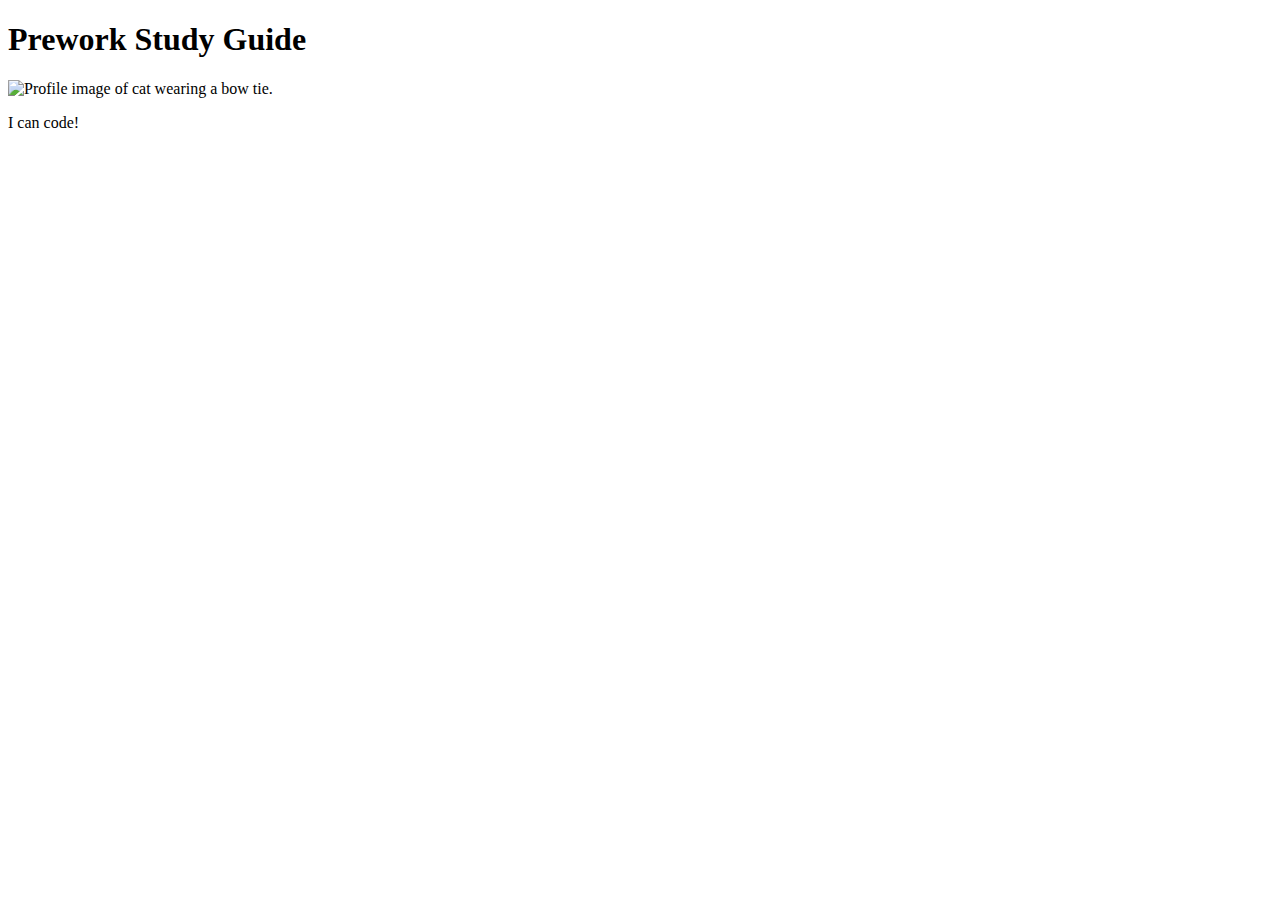
==== Assets/index.html @ 5dcf057f "added code to HTML file" ====
<!DOCTYPE html>
<html lang="en">
  <head>
    <meta charset="UTF-8" />
    <meta http-equiv="X-UA-Compatible" content="IE=edge" />
    <meta name="viewport" content="width=device-width, initial-scale=1.0" />
    <title>Prework Study Guide</title>
  </head>
  <body>
    <header id="top">
      <h1>Prework Study Guide</h1>
      <img src="./assets/bowtie-cat.png" alt="Profile image of cat wearing a bow tie." />
    </header>
    <main>
      <!-- Student code goes here -->
    </main>

    <footer>
      <p>I can code!</p>
    </footer>
  </body>
</html>
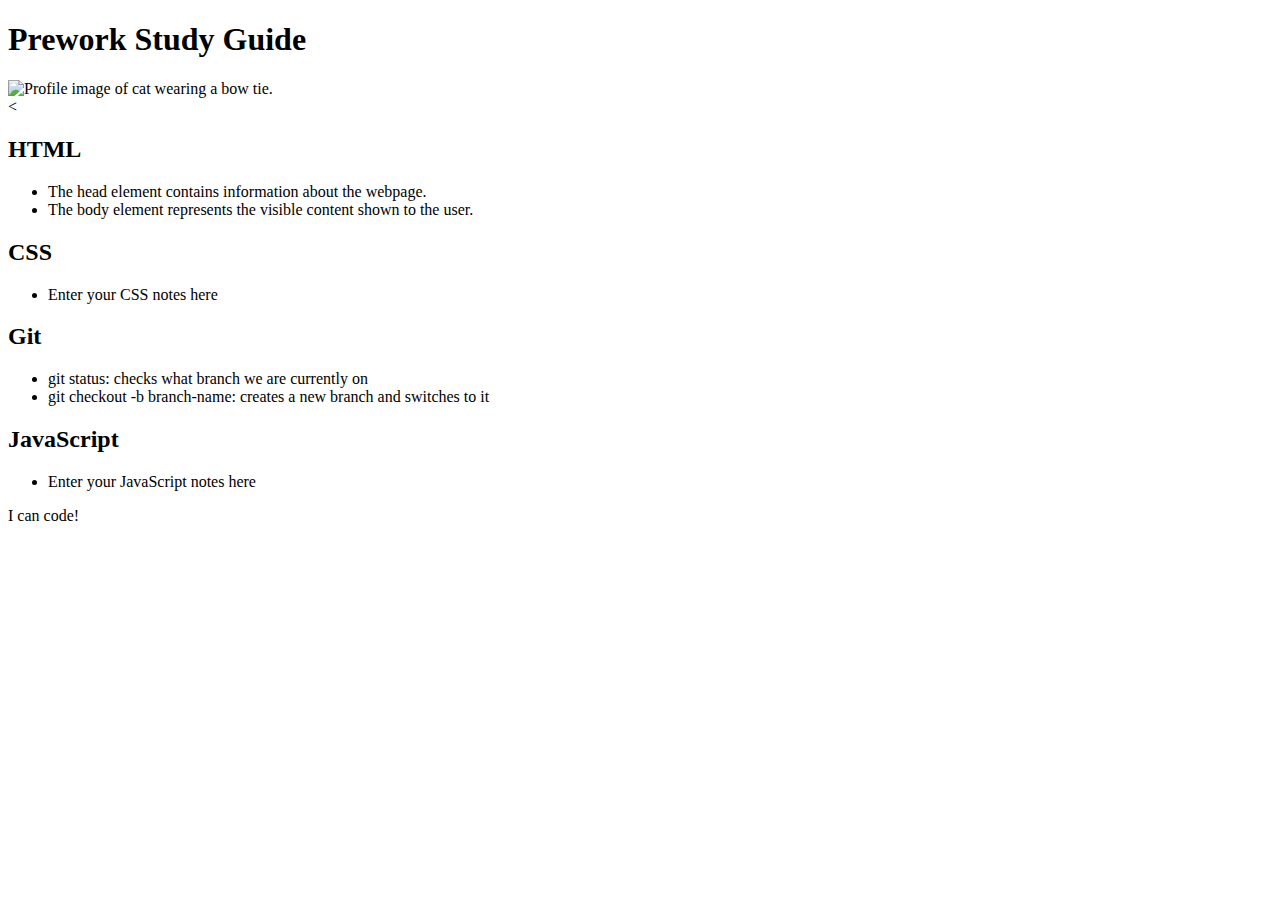
==== commit 3df8b31e: "added CSS to project" ====
--- a/Assets/index.html
+++ b/Assets/index.html
@@ -4,6 +4,7 @@
     <meta charset="UTF-8" />
     <meta http-equiv="X-UA-Compatible" content="IE=edge" />
     <meta name="viewport" content="width=device-width, initial-scale=1.0" />
+    <link rel="stylesheet" href="./assets/style.css">
     <title>Prework Study Guide</title>
   </head>
   <body>
@@ -12,7 +13,38 @@
       <img src="./assets/bowtie-cat.png" alt="Profile image of cat wearing a bow tie." />
     </header>
     <main>
-      <!-- Student code goes here -->
+      <<section class="card" id="html-section">
+        <h2>HTML</h2>
+        <ul>
+            <li>The head element contains information about the webpage.</li>
+            <li>The body element represents the visible content shown to the user.</li>
+          </ul>
+      </section>
+   
+      <section class="card" id="css-section">
+   
+        <h2>CSS</h2>
+        <ul>
+          <li>Enter your CSS notes here</li>
+        </ul>
+      </section>
+   
+      <section class="card" id="git-section">
+   
+      <h2>Git</h2>
+      <ul>
+        <li>git status: checks what branch we are currently on</li>
+        <li>git checkout -b branch-name: creates a new branch and switches to it</li>
+      </ul>
+    </section>
+   
+      <section class="card" id="javascript-section">
+   
+        <h2>JavaScript</h2>
+        <ul>
+          <li>Enter your JavaScript notes here</li>
+        </ul>
+      </section>
     </main>
 
     <footer>
